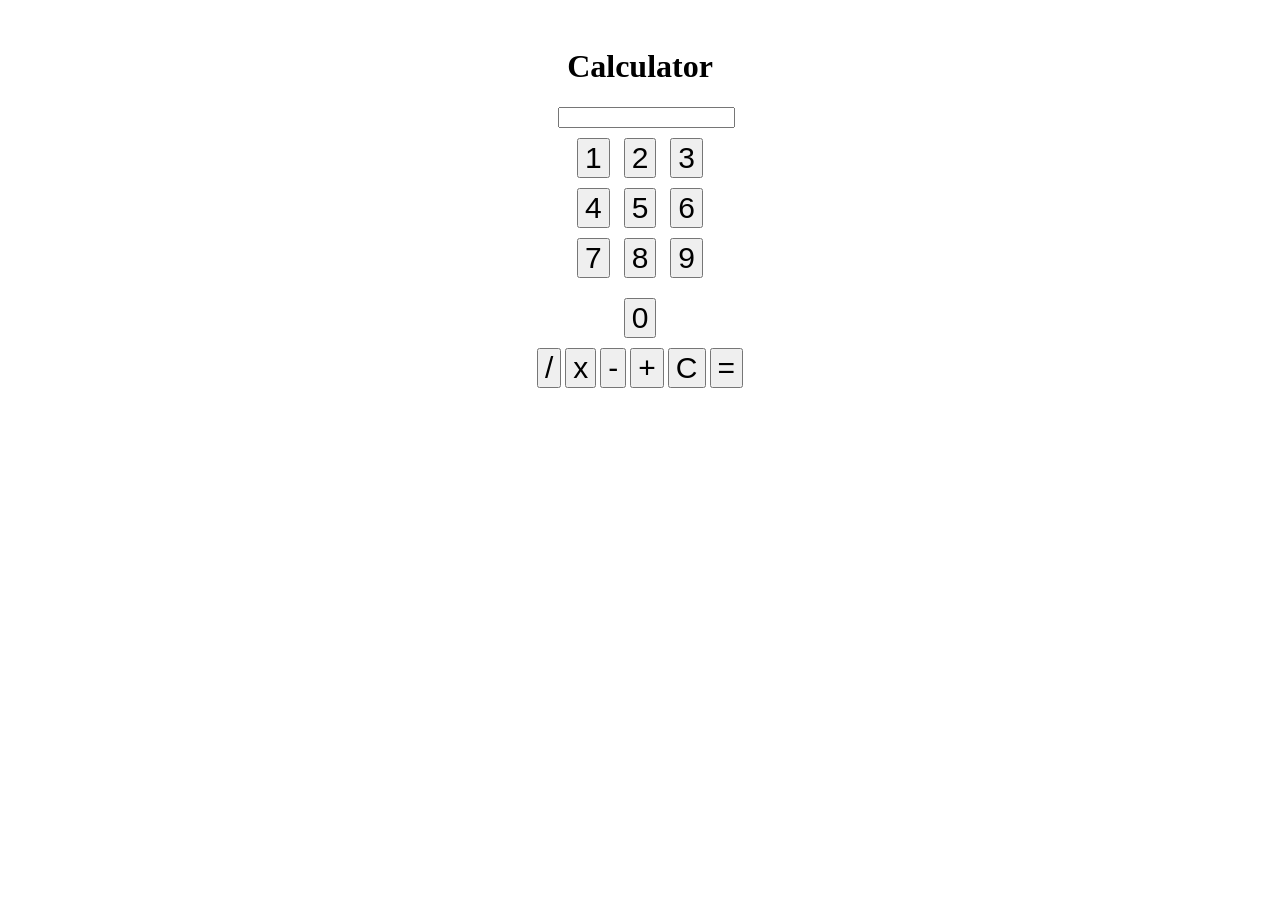
==== index.html @ 295fb68a "publish website" ====
<!DOCTYPE html>
<html lang="en">
<head>
    <meta charset="UTF-8">
    <meta name="viewport" content="width=device-width, initial-scale=1.0">
    <title>Document</title>
    <link rel="stylesheet" href="./style.css">
</head>
<body>
    <button style="font-size: 10px; background: transparent; opacity: 0;"><a href="./cheat.html" >cheats</a></button>
    <h1 style="display: flex; flex-direction: column; align-items: center; justify-content: center;">Calculator</h1>
    
    <input type="text" readonly id="inp">
    
    <div class="numb" style="display: flex; flex-direction: row; align-items: center; justify-content: center;">
        <div class="num1">
        <button value="1" onclick="document.getElementById('inp').value += this.value">1</button>
        <button value="2" onclick="document.getElementById('inp').value += this.value">2</button>
        <button value="3" onclick="document.getElementById('inp').value += this.value">3</button>
        </div>

        <div class="num2">
        <button value="4" onclick="document.getElementById('inp').value += this.value">4</button>
        <button value="5" onclick="document.getElementById('inp').value += this.value">5</button>
        <button value="6" onclick="document.getElementById('inp').value += this.value">6</button>
        </div>

        <div class="num3">
        <button value="7" onclick="document.getElementById('inp').value += this.value">7</button>
        <button value="8" onclick="document.getElementById('inp').value += this.value">8</button>
        <button value="9" onclick="document.getElementById('inp').value += this.value">9</button>
        </div>
        <div class="num0">
            <button value="0" onclick="document.getElementById('inp').value += this.value">0</button>
        </div>

                    <button value="/" onclick="document.getElementById('inp').value += this.value">/</button>
            <button value="*" onclick="document.getElementById('inp').value += this.value">x</button>
            <button value="-" onclick="document.getElementById('inp').value += this.value">-</button>
            <button value="+" onclick="document.getElementById('inp').value += this.value">+</button>
            <button onclick="document.getElementById('inp').value = ''">C</button>
            <button onclick="Calculate()">=</button>
        

    </div>
    <script>
        function Calculate() {
            let inpElement = document.getElementById("inp");
            try {
                // Evaluates the string math inside the input field directly
                inpElement.value = Function('"use strict";return (' + inpElement.value + ')')();
            } catch (e) {
                inpElement.value = "Err Unknown";
            }

                    if (inpElement.value==="1999") {
                window.location.href = "https://crazygames.com";
            }  else if (inpElement.value==="1777") {
                window.location.href = "https://yandex.com/game/";
            }  else if (inpElement.value==="911") {
                window.location.href = "https://Tareqbader-ux.github.io/ta.github.io";
            } else if (inpElement.value==="1976") {
                window.location.href = "https://yandex.ru/game/";
            }  else if (inpElement.value==="1666") {
                window.location.href = "https://mrcbrbn1.github.io/index.html";
            }  else if (inpElement.value==="1987") {
                window.location.href = "https://fnafgames.io/"
            }  else if (inpElement.value==="9109") {
                window.location.href = "https://ubghyper.github.io/"
            }
        }
    </script>
</body>
</html>
---- style.css ----
/* Force the container to stack everything vertically */
div.numb {
    display: block !important;
    text-align: center !important;
    
}

/* Force each row div to act like a full-width block that drops to a new line */
div.num1, div.num2, div.num3 {
    display: block !important;
    clear: both !important;
    margin: 10px 0 !important;
    text-align: center !important;
}

/* Ensure the buttons inside the rows still sit side-by-side */
div.num1 button, div.num2 button, div.num3 button {
    display: inline-block !important;
    margin: 0 5px !important;
}

#inp{
        display: flex;
    flex-direction: column;
    align-items: center;
    justify-content: center;
    margin-left: 43vw;
    margin-right: 50vw;
}

div.numb button{
    font-size: 30px ;
}

.num0{
        display: flex;
    flex-direction: column;
    align-items: center;
    justify-content: center;
    padding: 10px;
}

  @media (max-width: 600px) {
    #inp {
      width: 90%;
      max-width: 300px;
      font-size: 24px;
      margin: 10px auto;
      display: block;
    }
    .numb {
      flex-wrap: wrap !important;
      max-width: 320px;
      margin: 0 auto;
      gap: 8px;
    }
    .numb div {
      display: flex !important;
      flex-direction: row !important;
      gap: 8px;
    }
    .numb button {
      padding: 15px 20px;
      font-size: 18px;
      flex: 1;
      min-width: 50px;
    }
  }
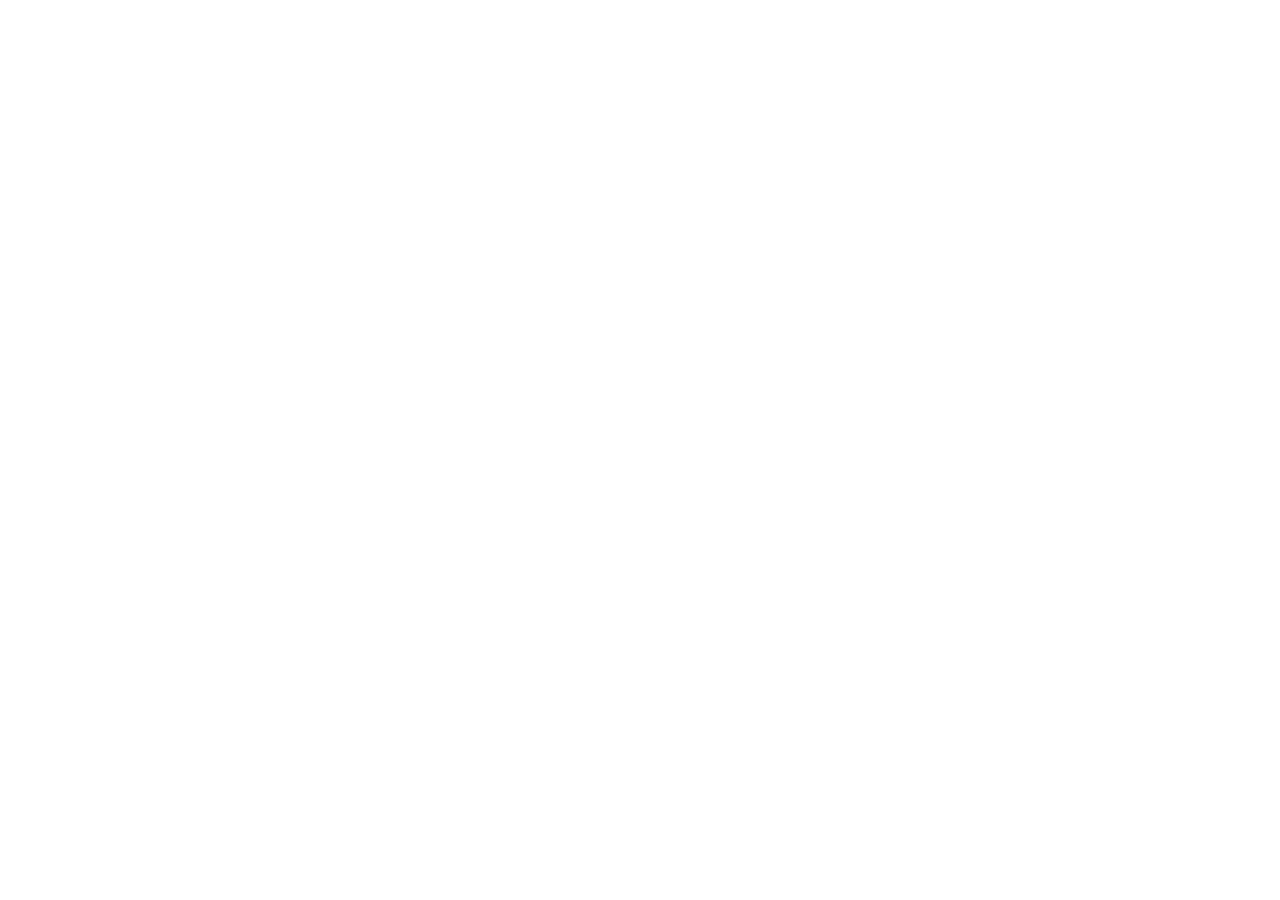
==== commit f5ed0075: "update website" ====
--- a/index.html
+++ b/index.html
@@ -3,7 +3,7 @@
 <head>
     <meta charset="UTF-8">
     <meta name="viewport" content="width=device-width, initial-scale=1.0">
-    <title>Document</title>
+    <title>Calculator/title>
     <link rel="stylesheet" href="./style.css">
 </head>
 <body>
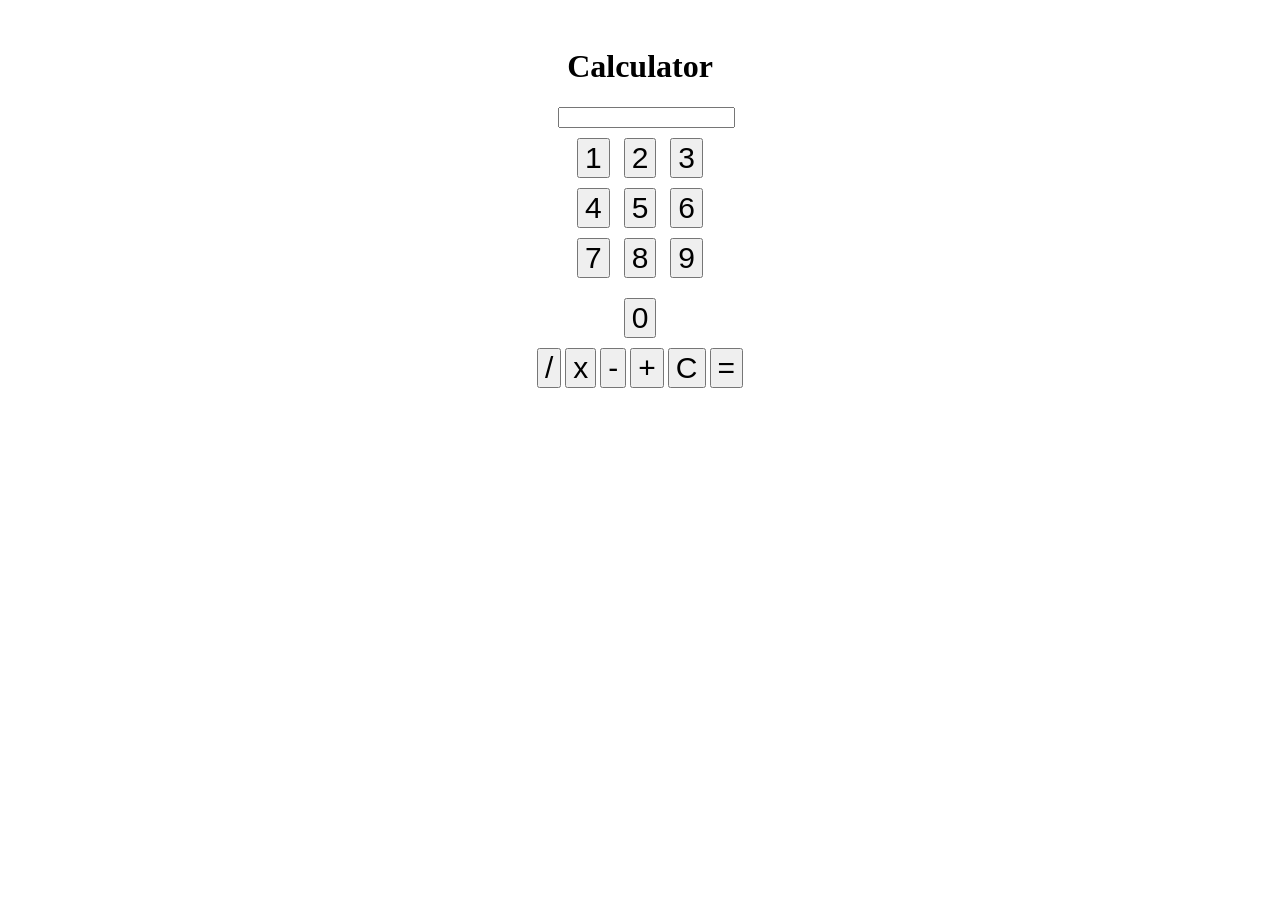
==== commit e8194fcb: "update website" ====
--- a/index.html
+++ b/index.html
@@ -3,7 +3,7 @@
 <head>
     <meta charset="UTF-8">
     <meta name="viewport" content="width=device-width, initial-scale=1.0">
-    <title>Calculator/title>
+    <title>Calculator</title>
     <link rel="stylesheet" href="./style.css">
 </head>
 <body>
